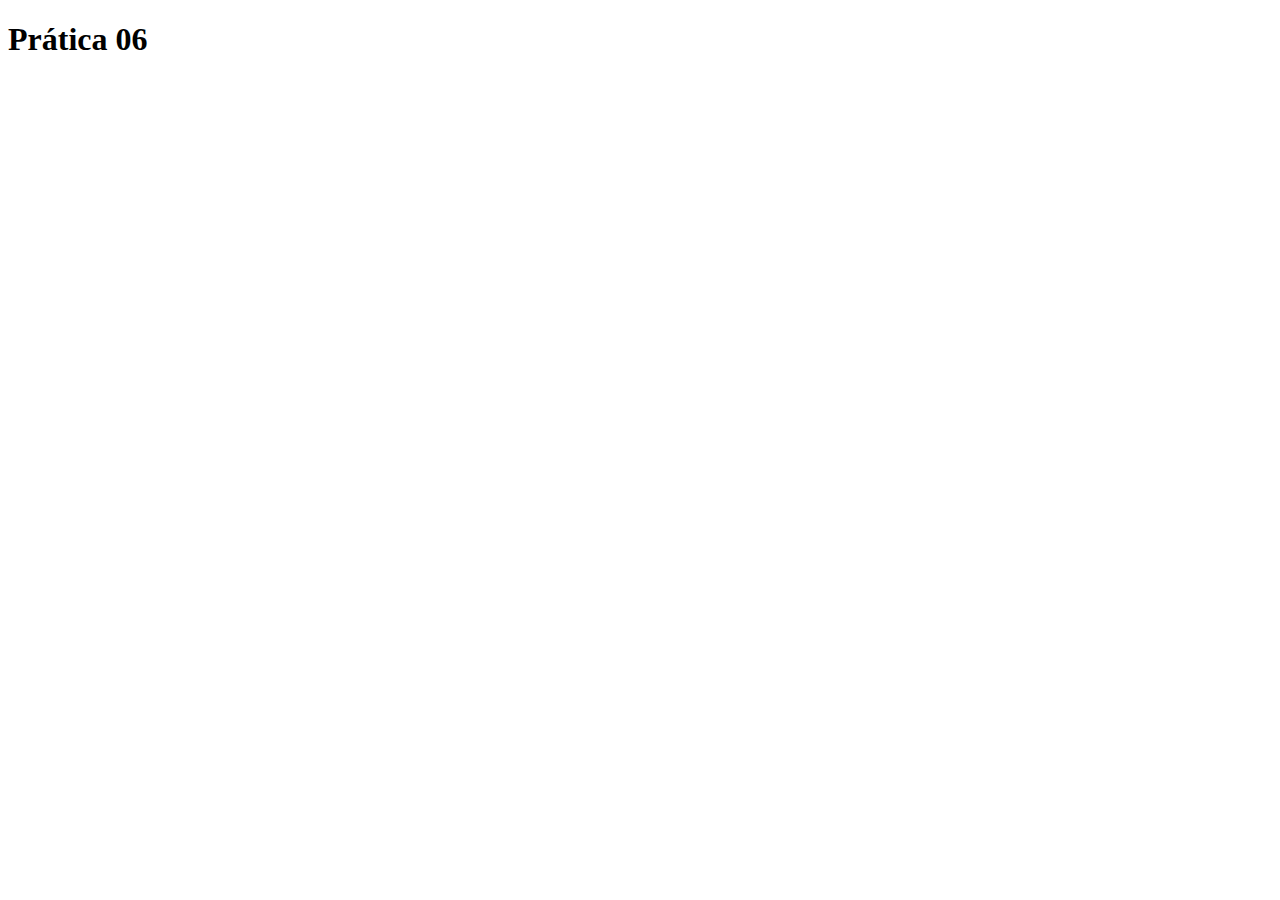
==== index.html @ c1560d3e "Initial Commit" ====
<!DOCTYPE html>
<html lang="en">
  <head>
    <meta charset="UTF-8" />
    <meta name="viewport" content="width=device-width, initial-scale=1.0" />
    <title>Document</title>
  </head>
  <body>
    <h1>Prática 06</h1>
  </body>
</html>
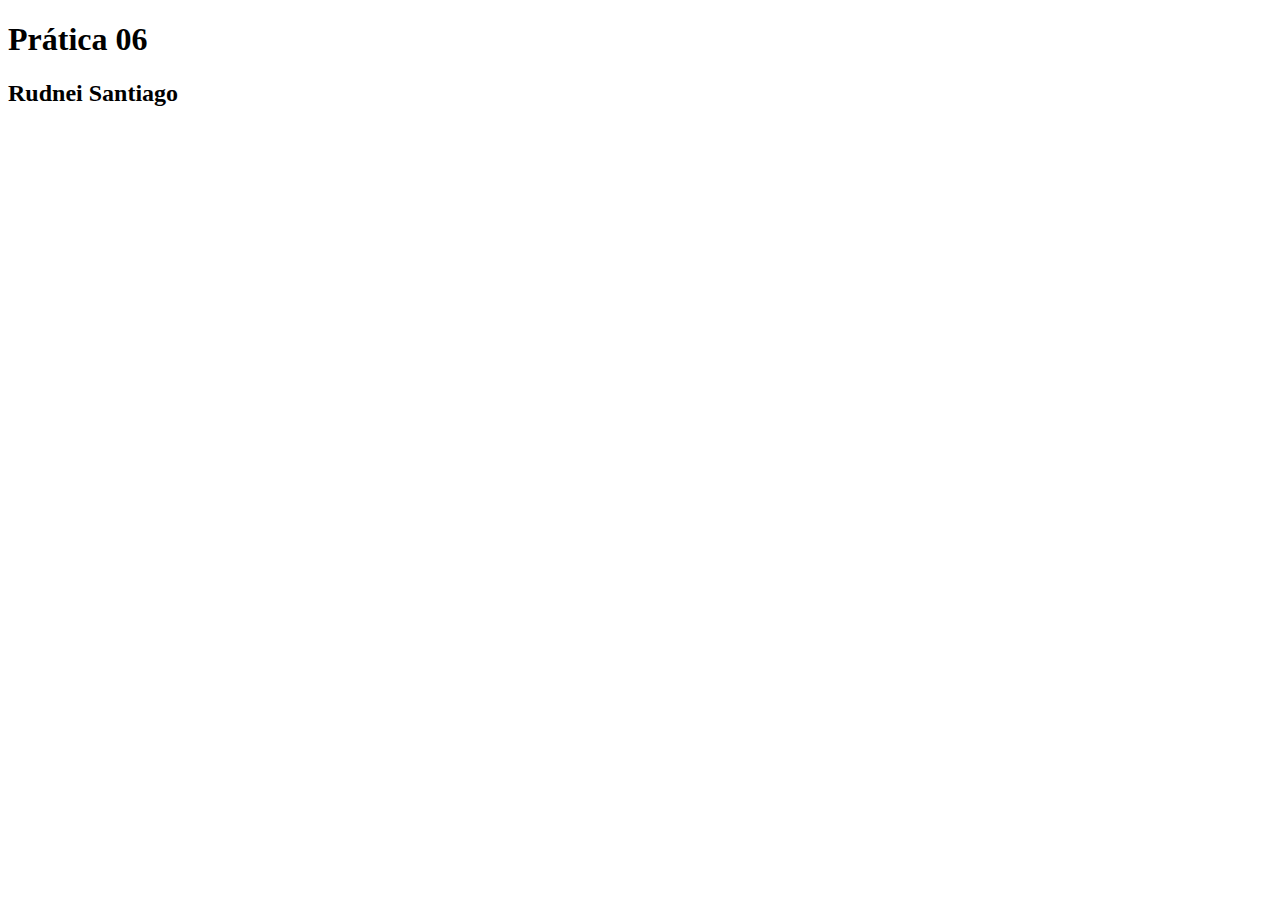
==== commit c7d5b700: "Segundo commit" ====
--- a/index.html
+++ b/index.html
@@ -7,5 +7,6 @@
   </head>
   <body>
     <h1>Prática 06</h1>
+    <h2>Rudnei Santiago</h2>
   </body>
 </html>
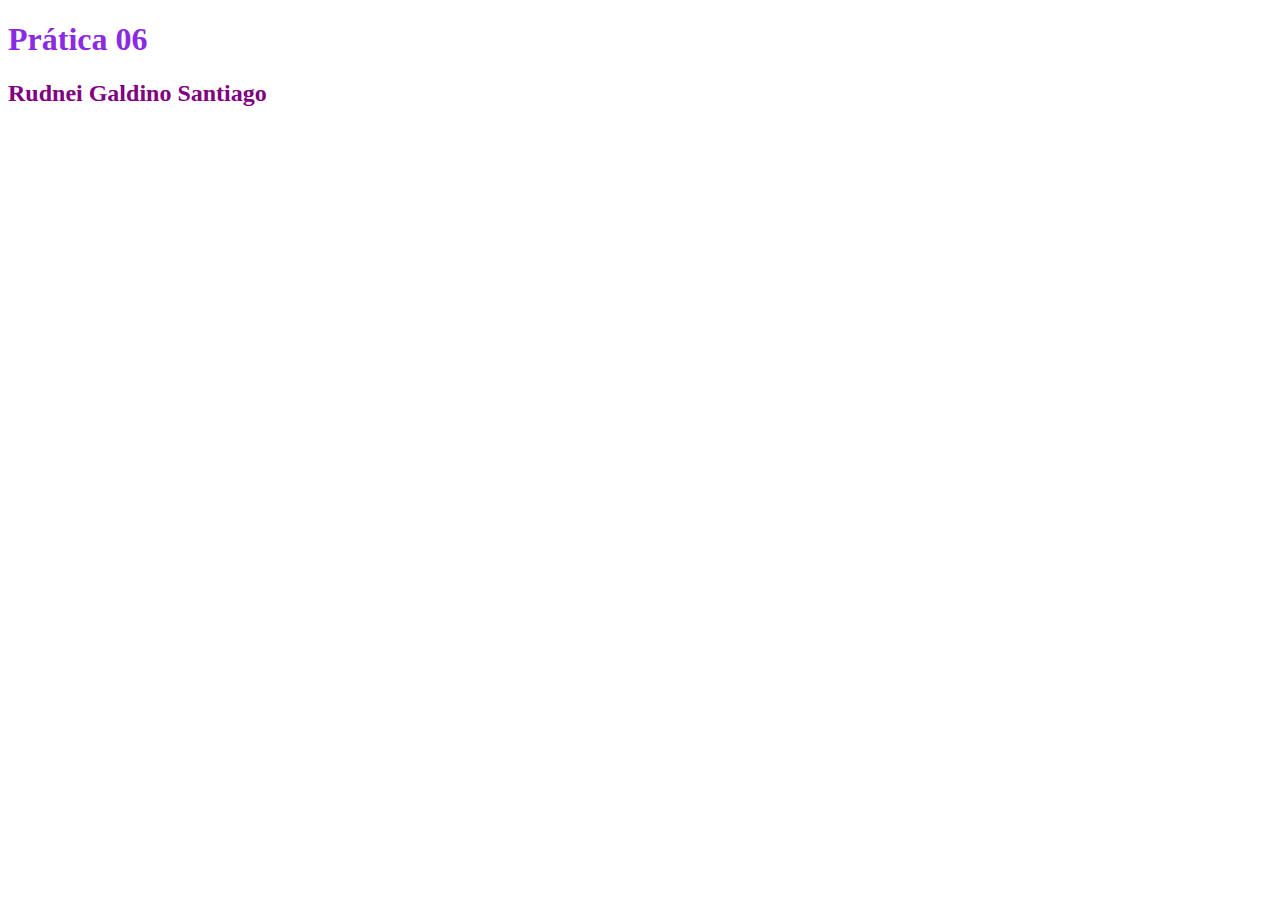
==== commit f3ec071d: "Alteração de estilo" ====
--- a/index.html
+++ b/index.html
@@ -4,9 +4,10 @@
     <meta charset="UTF-8" />
     <meta name="viewport" content="width=device-width, initial-scale=1.0" />
     <title>Document</title>
+    <link rel="stylesheet" href="style.css" />
   </head>
   <body>
     <h1>Prática 06</h1>
-    <h2>Rudnei Santiago</h2>
+    <h2>Rudnei Galdino Santiago</h2>
   </body>
 </html>
--- a/style.css
+++ b/style.css
@@ -0,0 +1,7 @@
+h1 {
+  color: blueviolet;
+}
+
+h2 {
+  color: purple;
+}
